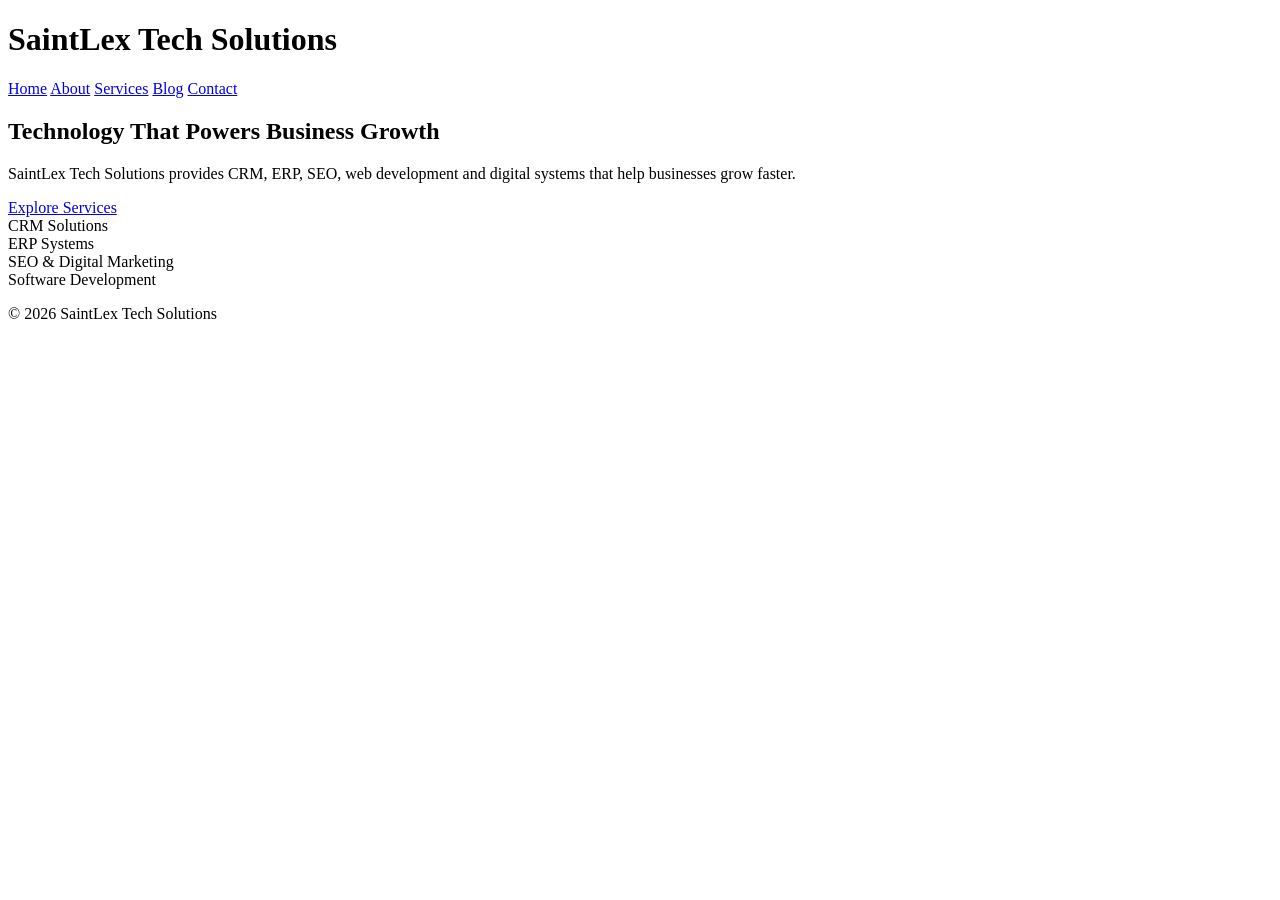
==== index.html @ 2e9397dd "Add initial index.html for website structure Initial HTML structure for the SaintLex Tech Solutions " ====
<!DOCTYPE html>
<html lang="en">
<head>

<meta charset="UTF-8">
<meta name="viewport" content="width=device-width, initial-scale=1.0">

<title>SaintLex Tech Solutions</title>

<link rel="stylesheet" href="css/style.css">

</head>

<body>

<header>

<h1>SaintLex Tech Solutions</h1>

<nav>
<a href="index.html">Home</a>
<a href="about.html">About</a>
<a href="services.html">Services</a>
<a href="blog.html">Blog</a>
<a href="contact.html">Contact</a>
</nav>

</header>


<section class="hero">

<h2>Technology That Powers Business Growth</h2>

<p>
SaintLex Tech Solutions provides CRM, ERP, SEO, web development
and digital systems that help businesses grow faster.
</p>

<a href="services.html" class="btn">Explore Services</a>

</section>


<section class="features">

<div>CRM Solutions</div>

<div>ERP Systems</div>

<div>SEO & Digital Marketing</div>

<div>Software Development</div>

</section>


<footer>

<p>© 2026 SaintLex Tech Solutions</p>

</footer>


</body>
</html>
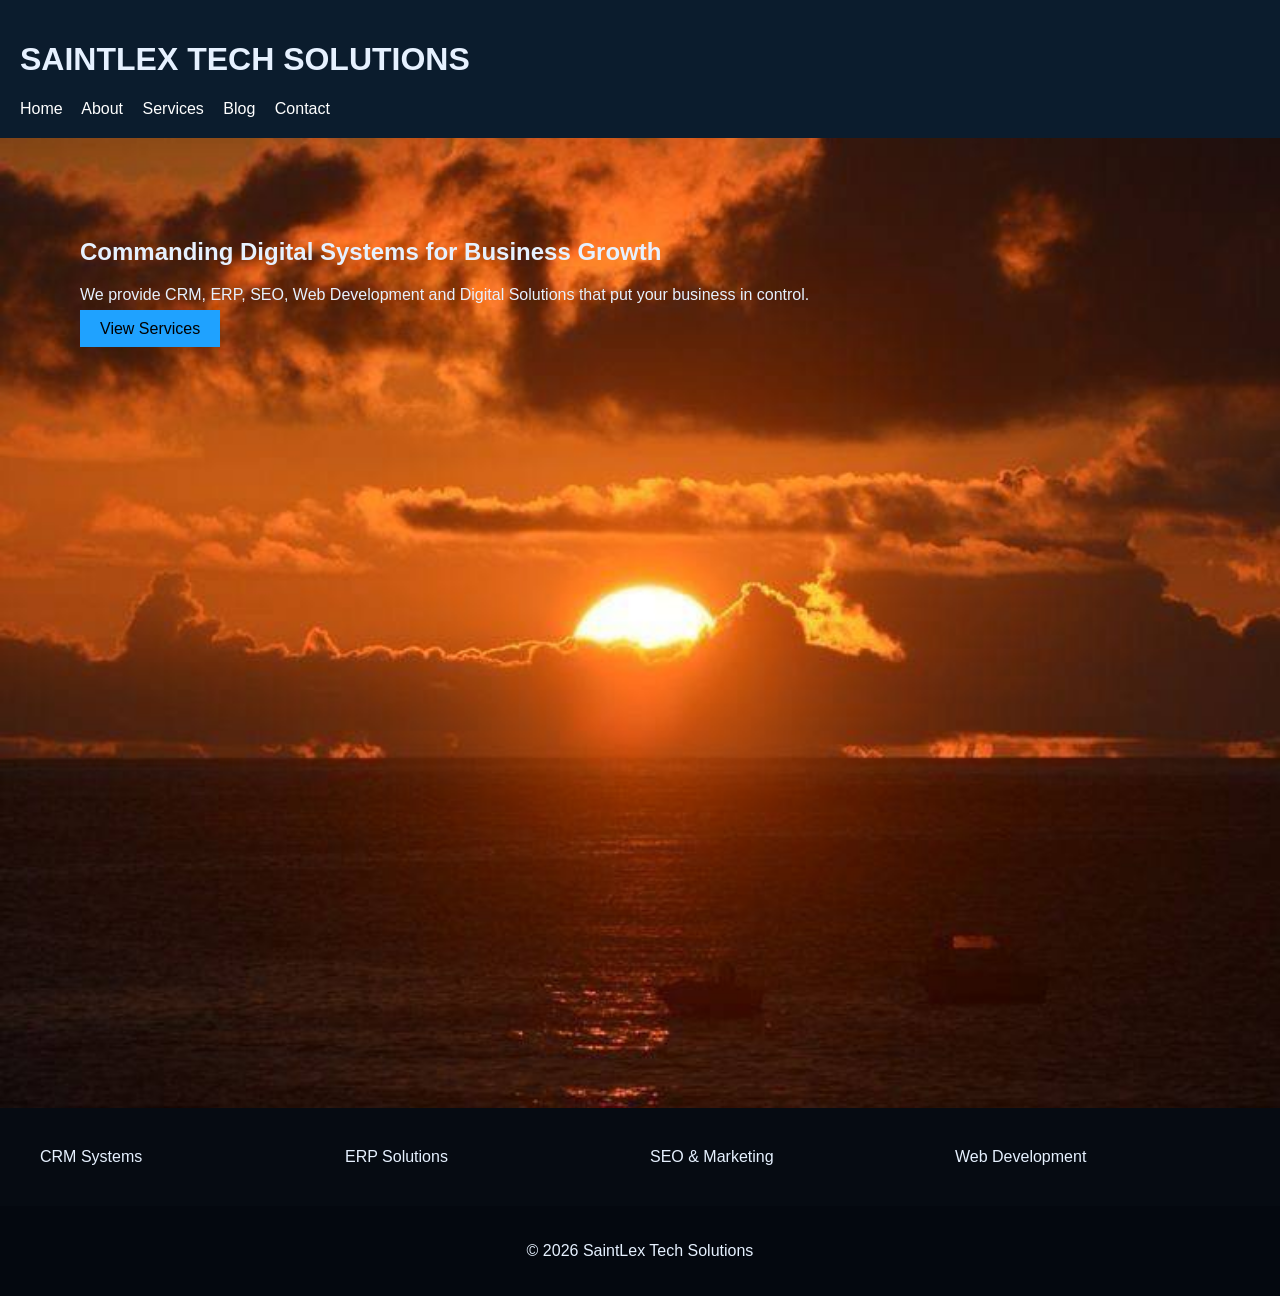
==== commit c2ed818b: "Create index.html" ====
--- a/index.html
+++ b/index.html
@@ -1,66 +1,44 @@
 <!DOCTYPE html>
 <html lang="en">
 <head>
-
 <meta charset="UTF-8">
 <meta name="viewport" content="width=device-width, initial-scale=1.0">
-
 <title>SaintLex Tech Solutions</title>
-
 <link rel="stylesheet" href="css/style.css">
-
 </head>
 
 <body>
 
 <header>
-
-<h1>SaintLex Tech Solutions</h1>
-
-<nav>
-<a href="index.html">Home</a>
-<a href="about.html">About</a>
-<a href="services.html">Services</a>
-<a href="blog.html">Blog</a>
-<a href="contact.html">Contact</a>
-</nav>
-
+  <h1>SAINTLEX TECH SOLUTIONS</h1>
+  <nav>
+    <a href="index.html">Home</a>
+    <a href="about.html">About</a>
+    <a href="services.html">Services</a>
+    <a href="blog.html">Blog</a>
+    <a href="contact.html">Contact</a>
+  </nav>
 </header>
 
-
 <section class="hero">
-
-<h2>Technology That Powers Business Growth</h2>
-
-<p>
-SaintLex Tech Solutions provides CRM, ERP, SEO, web development
-and digital systems that help businesses grow faster.
-</p>
-
-<a href="services.html" class="btn">Explore Services</a>
-
+  <h2>Commanding Digital Systems for Business Growth</h2>
+  <p>
+    We provide CRM, ERP, SEO, Web Development and Digital Solutions
+    that put your business in control.
+  </p>
+  <a href="services.html" class="btn">View Services</a>
 </section>
 
-
 <section class="features">
-
-<div>CRM Solutions</div>
-
-<div>ERP Systems</div>
-
-<div>SEO & Digital Marketing</div>
-
-<div>Software Development</div>
-
+  <div>CRM Systems</div>
+  <div>ERP Solutions</div>
+  <div>SEO & Marketing</div>
+  <div>Web Development</div>
 </section>
 
-
 <footer>
-
-<p>© 2026 SaintLex Tech Solutions</p>
-
+  <p>© 2026 SaintLex Tech Solutions</p>
 </footer>
 
-
 </body>
-</html>
+</html>
--- a/css/style.css
+++ b/css/style.css
@@ -0,0 +1,43 @@
+body{
+font-family: Arial;
+margin:0;
+background:#060b12;
+color:#e6f1ff;
+}
+
+header{
+background:#0b1c2d;
+padding:20px;
+}
+
+nav a{
+color:white;
+margin-right:15px;
+text-decoration:none;
+}
+
+.hero{
+min-height:90vh;
+background:url("../assets/images/saintlex-bg.jpg") center/cover no-repeat;
+padding:80px;
+}
+
+.btn{
+background:#1fa2ff;
+padding:10px 20px;
+color:black;
+text-decoration:none;
+}
+
+.features{
+display:grid;
+grid-template-columns:repeat(auto-fit,minmax(200px,1fr));
+gap:20px;
+padding:40px;
+}
+
+footer{
+background:#04080f;
+padding:20px;
+text-align:center;
+}
